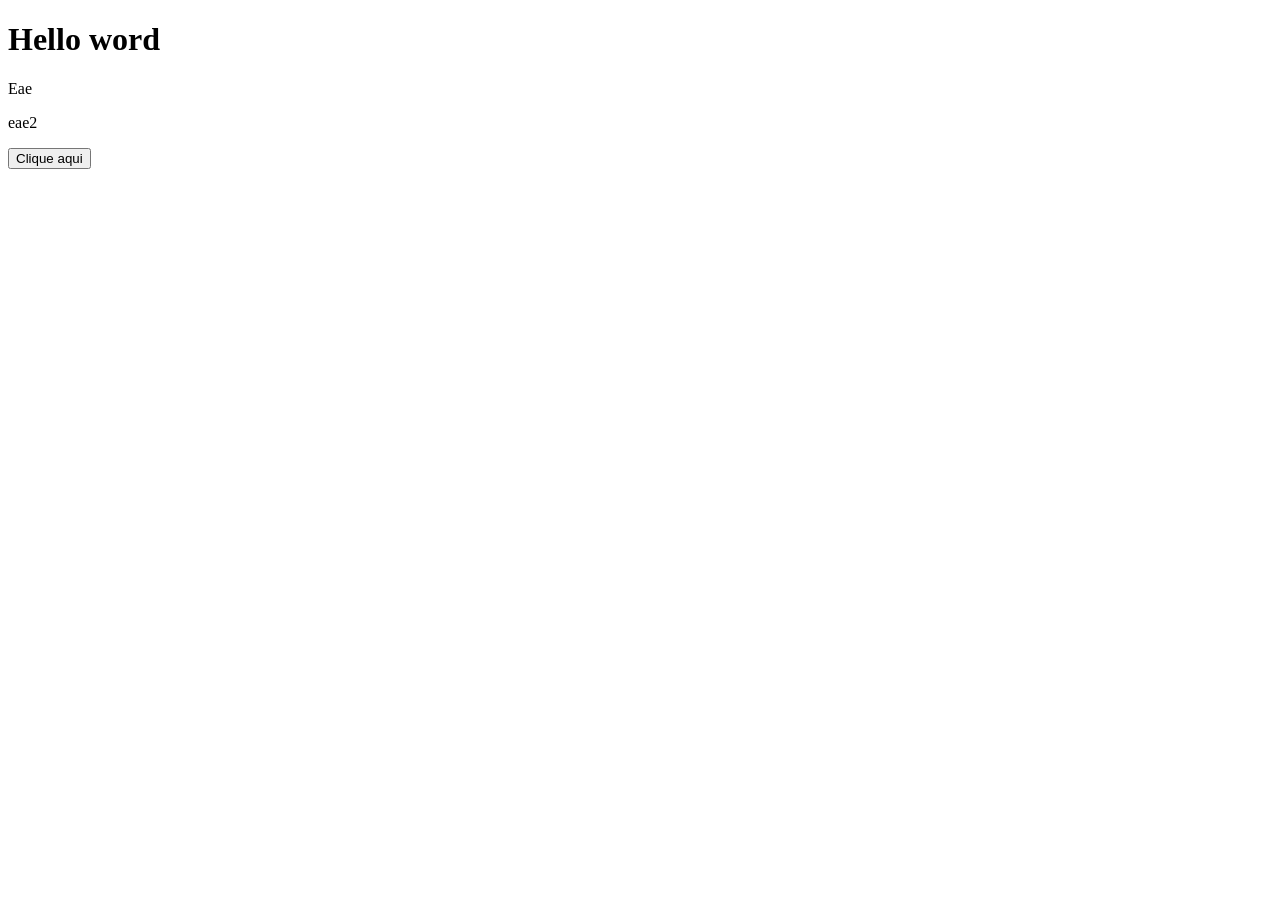
==== index.html @ 2e86ee1a "Update index.html" ====
<!DOCTYPE html>
<html lang="en">
<head>
    <meta charset="UTF-8">
    <meta name="viewport" content="width=device-width, initial-scale=1.0">
    <title>Document</title>
</head>
<body>
    
 <h1>Hello word</h1>

 <p>Eae</p>

 <p>eae2</p>

 <button>Clique aqui</button>






</body>
</html>
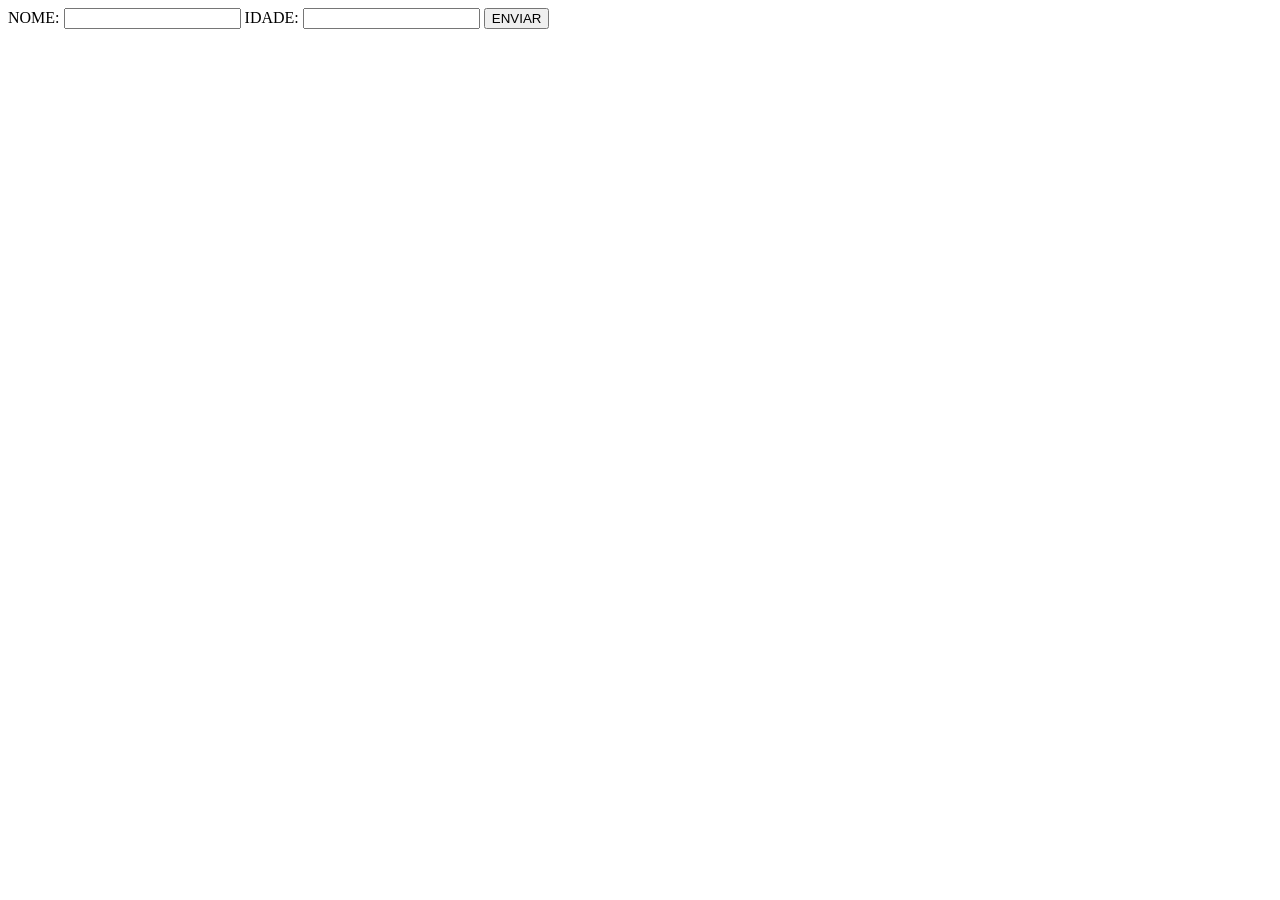
==== commit c451e545: "Update index.html" ====
--- a/index.html
+++ b/index.html
@@ -7,18 +7,26 @@
 </head>
 <body>
     
- <h1>Hello word</h1>
+ <form>
+    <label>NOME:</label>
+    <input type="text">
 
- <p>Eae</p>
 
- <p>eae2</p>
 
- <button>Clique aqui</button>
+    <label>IDADE:</label>
+    <input type="number">
+
+
+
+    <button>ENVIAR</button>
 
 
 
 
 
 
+ </form>
+
+
 </body>
 </html>
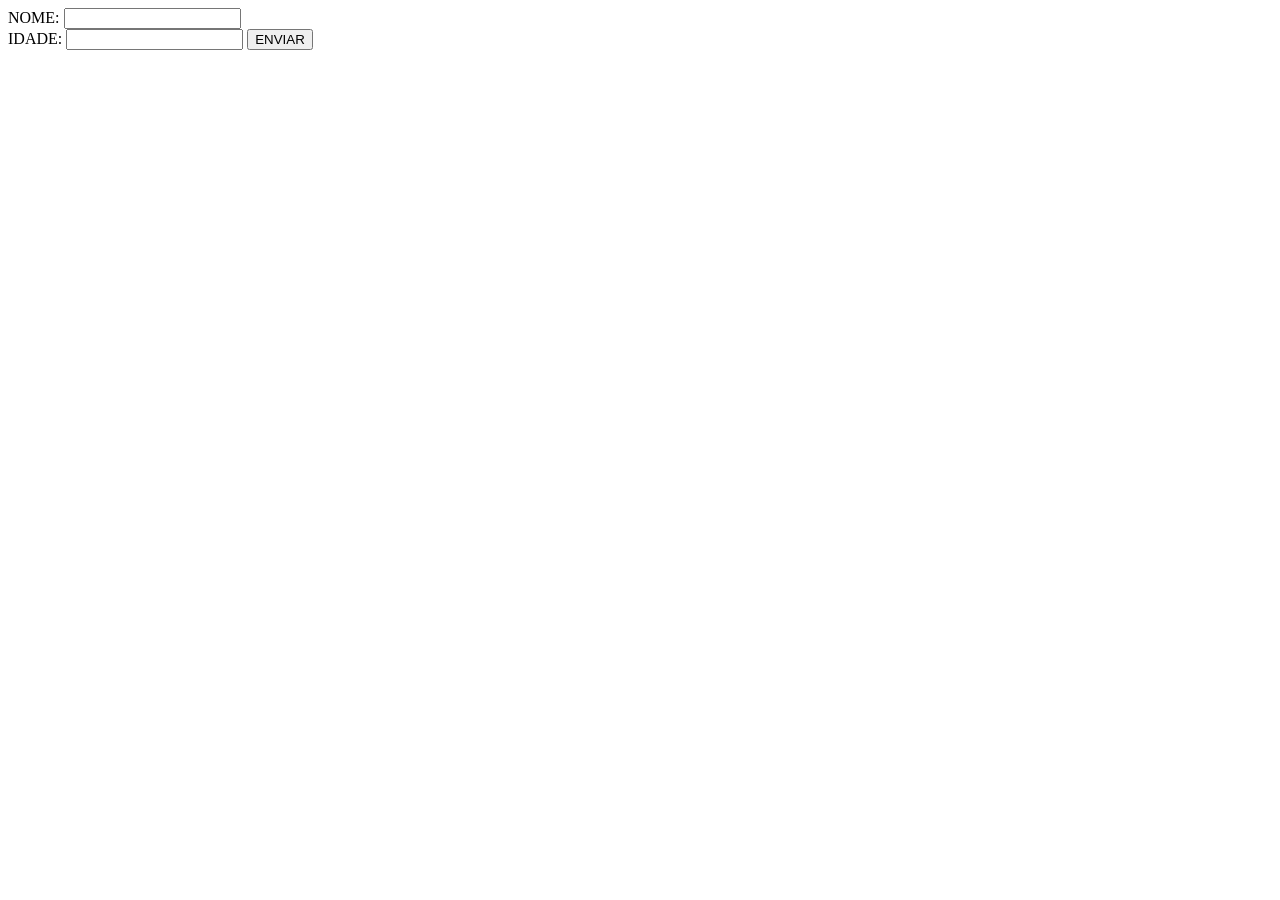
==== commit fd1d25c3: "Update index.html" ====
--- a/index.html
+++ b/index.html
@@ -10,9 +10,7 @@
  <form>
     <label>NOME:</label>
     <input type="text">
-
-
-
+    <br>
     <label>IDADE:</label>
     <input type="number">
 
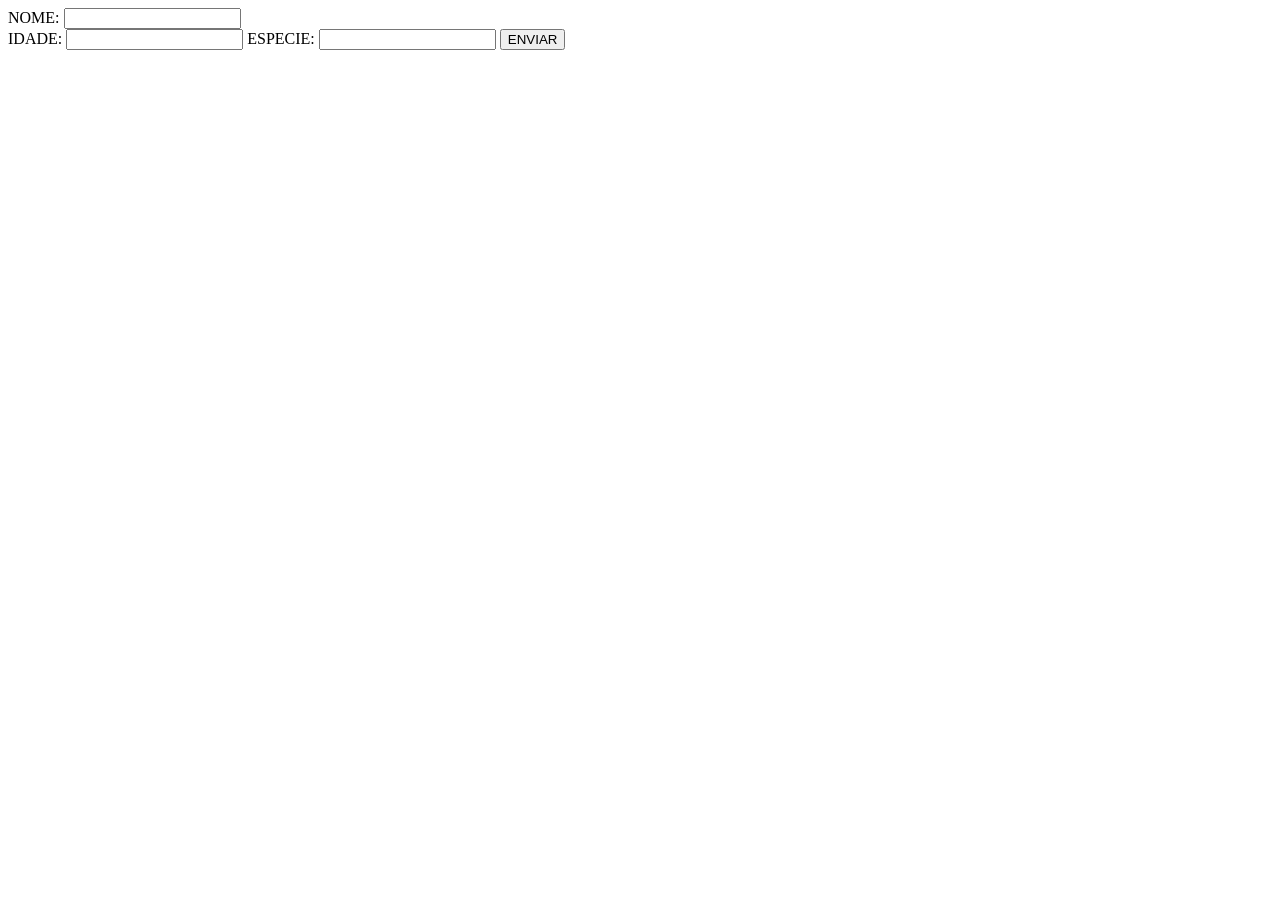
==== commit 4a057661: "Update index.html" ====
--- a/index.html
+++ b/index.html
@@ -13,6 +13,10 @@
     <br>
     <label>IDADE:</label>
     <input type="number">
+    <label>ESPECIE:</label>
+    <input type="text">
+
+
 
 
 
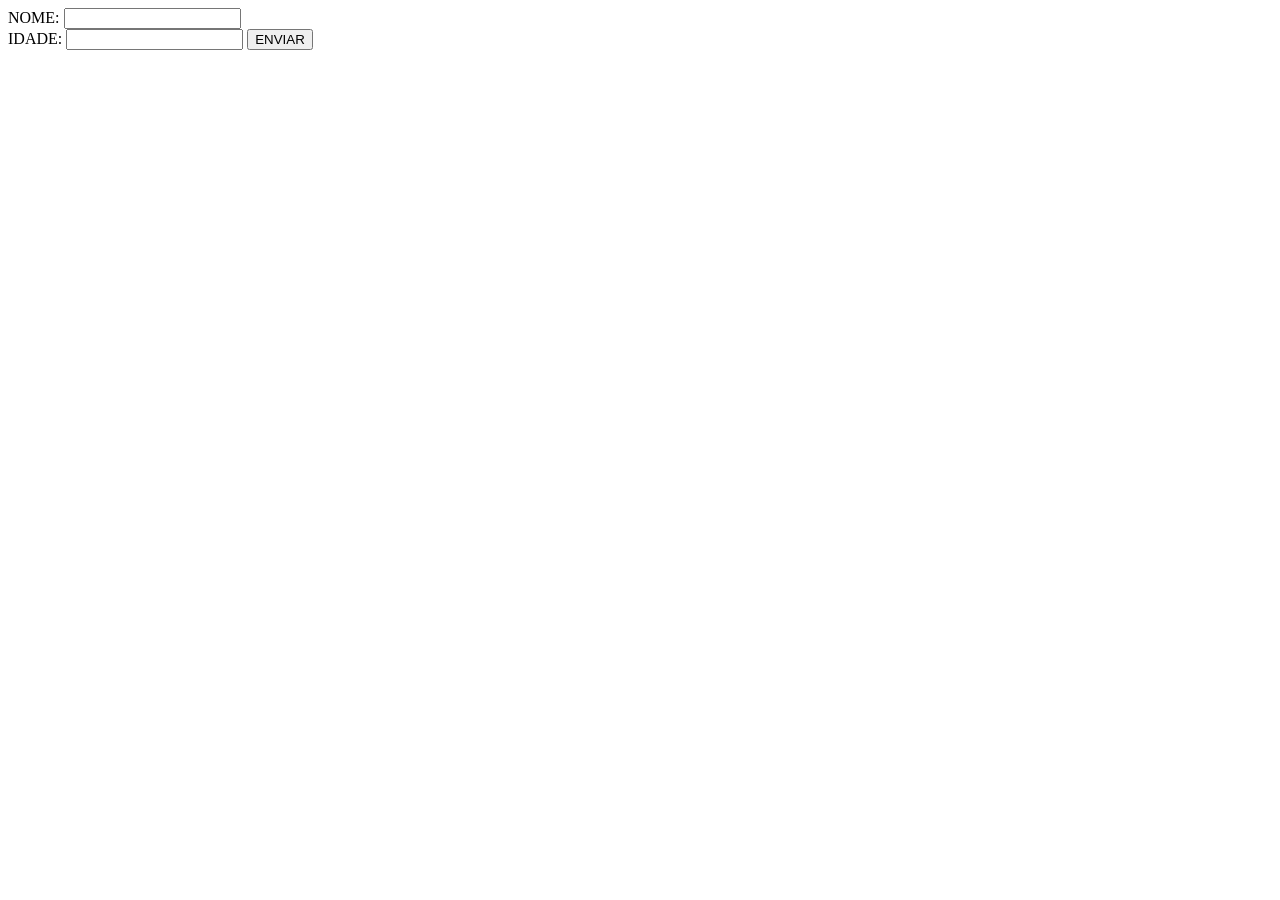
==== commit dae12778: "asd" ====
--- a/index.html
+++ b/index.html
@@ -13,8 +13,6 @@
     <br>
     <label>IDADE:</label>
     <input type="number">
-    <label>ESPECIE:</label>
-    <input type="text">
 
 
 
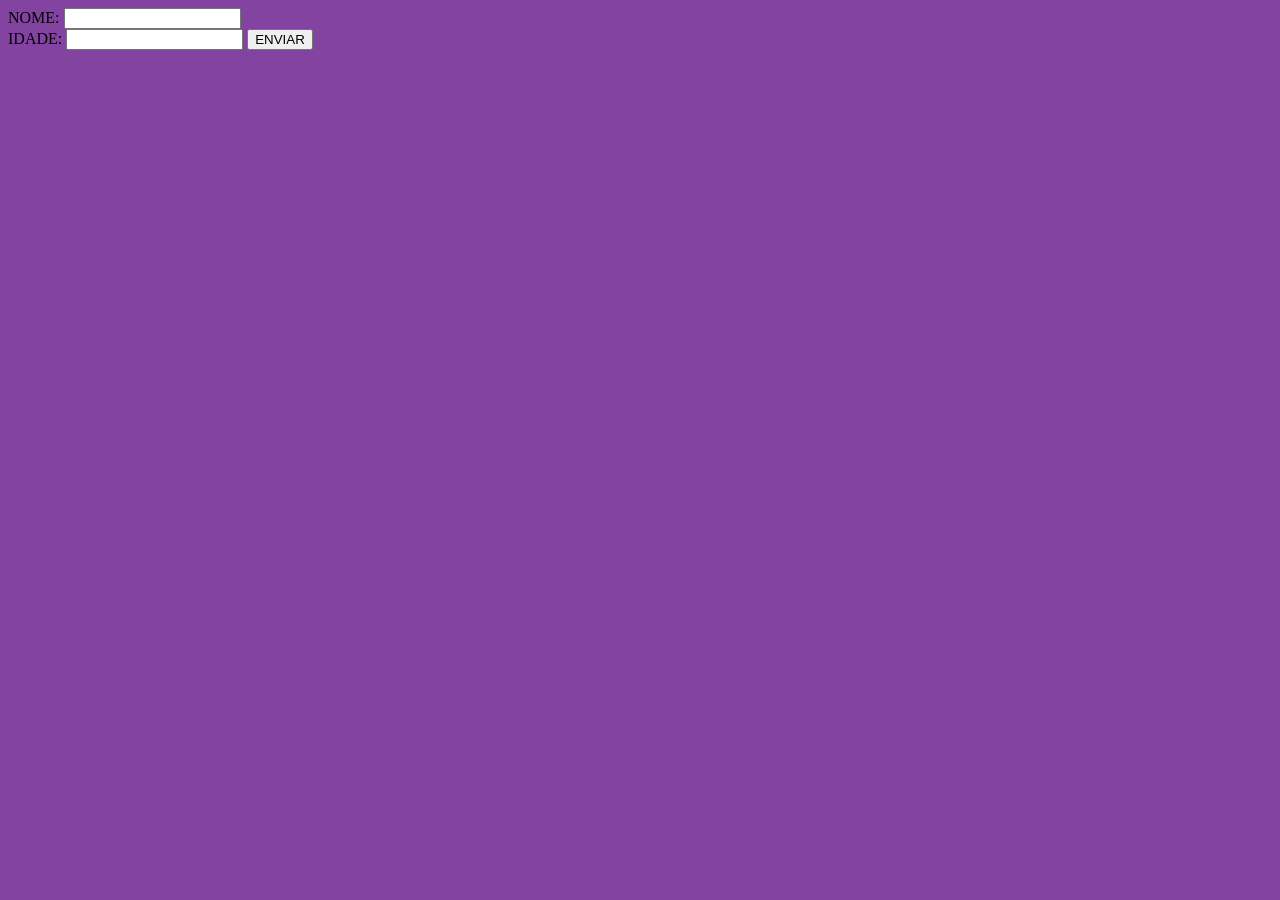
==== commit b762ee99: "Update index.html" ====
--- a/index.html
+++ b/index.html
@@ -4,6 +4,7 @@
     <meta charset="UTF-8">
     <meta name="viewport" content="width=device-width, initial-scale=1.0">
     <title>Document</title>
+    <link rel="stylesheet" href="style.css">
 </head>
 <body>
     
--- a/style.css
+++ b/style.css
@@ -0,0 +1,5 @@
+body
+{
+    background-color: #8343a0;
+
+}
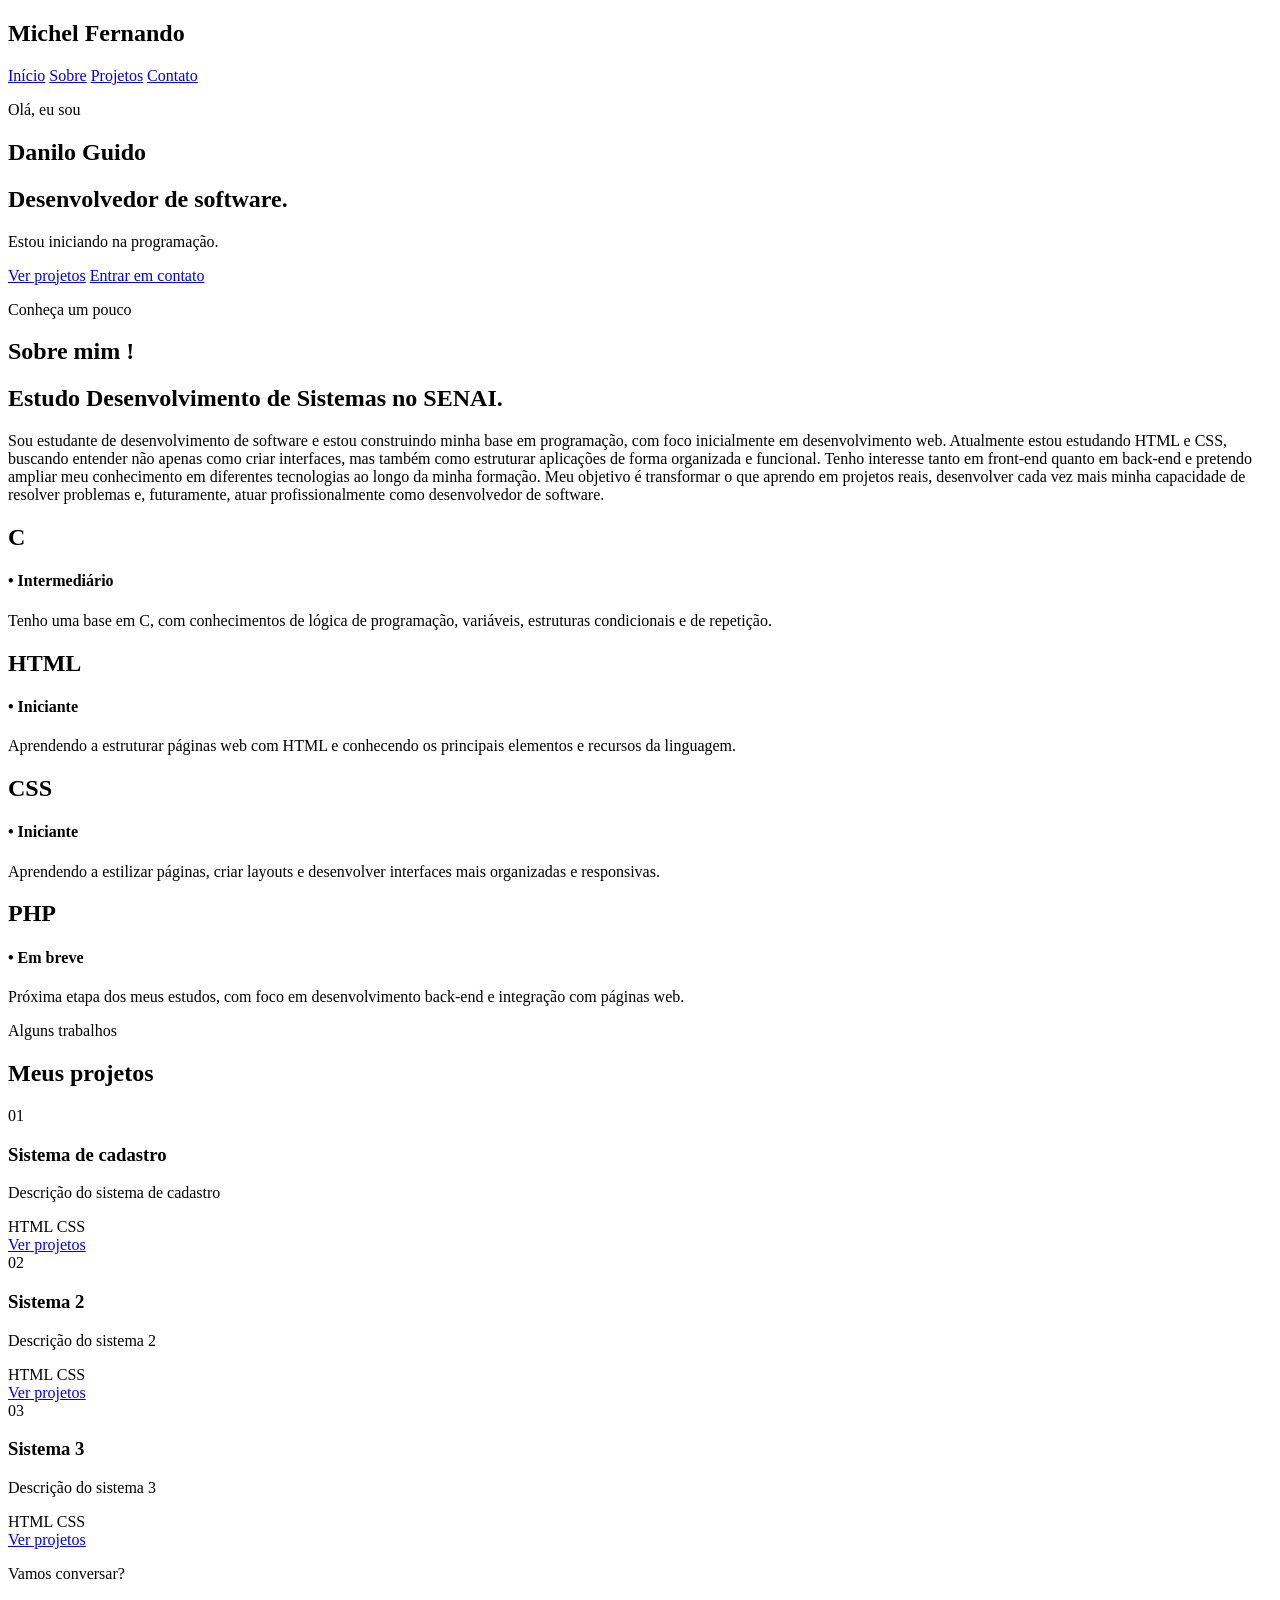
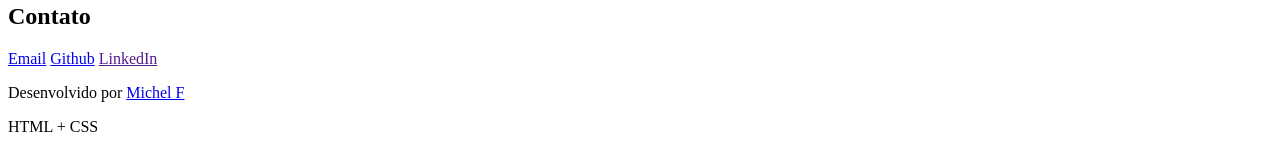
==== commit 893e9561: "portifolio 2.0" ====
--- a/index.html
+++ b/index.html
@@ -1,33 +1,198 @@
 <!DOCTYPE html>
-<html lang="en">
+<html lang="pt-BR">
+
 <head>
     <meta charset="UTF-8">
     <meta name="viewport" content="width=device-width, initial-scale=1.0">
-    <title>Document</title>
-    <link rel="stylesheet" href="style.css">
+    <title>Danilo Guido / Portfólio</title>
+    <link rel="stylesheet" href="portfolio.css">
 </head>
+
 <body>
-    
- <form>
-    <label>NOME:</label>
-    <input type="text">
-    <br>
-    <label>IDADE:</label>
-    <input type="number">
+    <!-- MENU -->
 
+    <header>
+        <div class="logo">
+            <h2>Michel <span>Fernando</span></h2>
+        </div>
+        <nav>
+            <a href="#inicio">Início</a>
+            <a href="#sobre">Sobre</a>
+            <a href="#projetos">Projetos</a>
+            <a href="#contato">Contato</a>
+        </nav>
+    </header>
 
+    <!-- CONTEÚDO PRINCIPAL -->
 
+    <main>
 
+        <!-- SESSÃO DE INÍCIO -->
 
-    <button>ENVIAR</button>
+        <section id="inicio" class="inicio">
+            <div class="inicio-conteudo">
+                <p class="apresentacao">Olá, eu sou</p>
+                <h1>Danilo Guido</h1>
+                <h2>Desenvolvedor de software.</h2>
+                <p class="descricao">
+                    Estou iniciando na programação.
+                </p>
+                <div class="botoes">
+                    <a href="#projetos" class="botao">Ver projetos</a>
+                    <a href="#contato" class="botao botao-secundario">Entrar em contato</a>
+                </div>
+            </div>
+        </section>
 
+        <!-- SOBRE -->
 
+        <section id="sobre" class="sobre">
 
+            <div class="titulo-secao">
+                <p>Conheça um pouco</p>
+                <h2>Sobre mim !</h2>
+            </div>
 
+            <div class="sobre-conteudo">
 
+                <div class="sobre-texto">
+                    <h2>
+                        Estudo Desenvolvimento de Sistemas no SENAI.
+                    </h2>
+                    <p>
+                        Sou estudante de desenvolvimento de software e estou construindo minha base em programação, com foco inicialmente em desenvolvimento web.
 
- </form>
+                        Atualmente estou estudando HTML e CSS, buscando entender não apenas como criar interfaces, mas também como estruturar aplicações de forma organizada e funcional. Tenho interesse tanto em front-end quanto em back-end e pretendo ampliar meu conhecimento em diferentes tecnologias ao longo da minha formação.
 
+                        Meu objetivo é transformar o que aprendo em projetos reais, desenvolver cada vez mais minha capacidade de resolver problemas e, futuramente, atuar profissionalmente como desenvolvedor de software.
+                    </p>
+                </div>
 
+                <div class="habilidades">
+                    <div class="habilidade">
+                        <h2>C</h2>
+                        <h4> • Intermediário</h4>
+                        <p>Tenho uma base em C, com conhecimentos de lógica de programação, variáveis, estruturas condicionais e de repetição.</p>
+                    </div>
+                    <div class="habilidade">
+                        <h2>HTML</h2>
+                        <h4> • Iniciante</h4>
+                        <p>Aprendendo a estruturar páginas web com HTML e conhecendo os principais elementos e recursos da linguagem.</p>
+                    </div>
+
+                    <div class="habilidade">
+                        <h2>CSS</h2>
+                        <h4> • Iniciante</h4>
+                        <p>Aprendendo a estilizar páginas, criar layouts e desenvolver interfaces mais organizadas e responsivas.</p>
+                    </div>
+
+                    <div class="habilidade">
+                        <h2>PHP</h2>
+                        <h4> • Em breve</h4>
+                        <p>Próxima etapa dos meus estudos, com foco em desenvolvimento back-end e integração com páginas web.</p>
+                    </div>
+
+                </div>
+
+            </div>
+
+        </section>
+
+        <section id="projetos" class="projetos-secao">
+
+            <div class="titulo-secao">
+                <p>Alguns trabalhos</p>
+                <h2>Meus projetos</h2>
+            </div>
+
+            <div class="projetos">
+
+                <!-- PROJETO 1 -->
+
+                <div class="card">
+
+                    <div class="numero-projeto">
+                        01
+                    </div>
+
+                    <h3>Sistema de cadastro</h3>
+                    <p>
+                        Descrição do sistema de cadastro
+                    </p>
+
+                    <div class="tecnologias">
+                        <span>HTML</span>
+                        <span>CSS</span>
+                        <!--span>PHP</span-->
+                    </div>
+                    <a href="cadastro.html">Ver projetos</a>
+                </div>
+
+                <!-- PROJETO 2-->
+
+                <div class="card">
+
+                    <div class="numero-projeto">
+                        02
+                    </div>
+
+                    <h3>Sistema 2</h3>
+                    <p>
+                        Descrição do sistema 2
+                    </p>
+
+                    <div class="tecnologias">
+                        <span>HTML</span>
+                        <span>CSS</span>
+                        <!--span>PHP</span-->
+                    </div>
+                    <a href="cadastro.html">Ver projetos</a>
+                </div>
+
+                <!-- PROJETO 3 -->
+
+                <div class="card">
+
+                    <div class="numero-projeto">
+                        03
+                    </div>
+
+                    <h3>Sistema 3</h3>
+                    <p>
+                        Descrição do sistema 3
+                    </p>
+
+                    <div class="tecnologias">
+                        <span>HTML</span>
+                        <span>CSS</span>
+                        <!--span>PHP</span-->
+                    </div>
+                    <a href="cadastro.html">Ver projetos</a>
+                </div>
+
+            </div>
+
+        </section>
+
+        <section id="contato" class="contato">
+            <div class="titulo-secao">
+                <p>Vamos conversar?</p>
+                <h2>Contato</h2>
+            </div>
+            <div class="contato-links">
+                <a href="mailto:bus22b@gmail.com">Email</a>
+                <a href="https://github.com/Michel-F-Coder">Github</a>
+                <a href=>LinkedIn</a>
+            </div>
+        </section>
+        <footer class="footer">
+        <p>
+            Desenvolvido por <a href="https://michel755.devlook.xyz">Michel F</a>
+        </p>
+        <p>
+            HTML + CSS
+        </p>
+        </footer>
+    </main>
 </body>
 </html>
